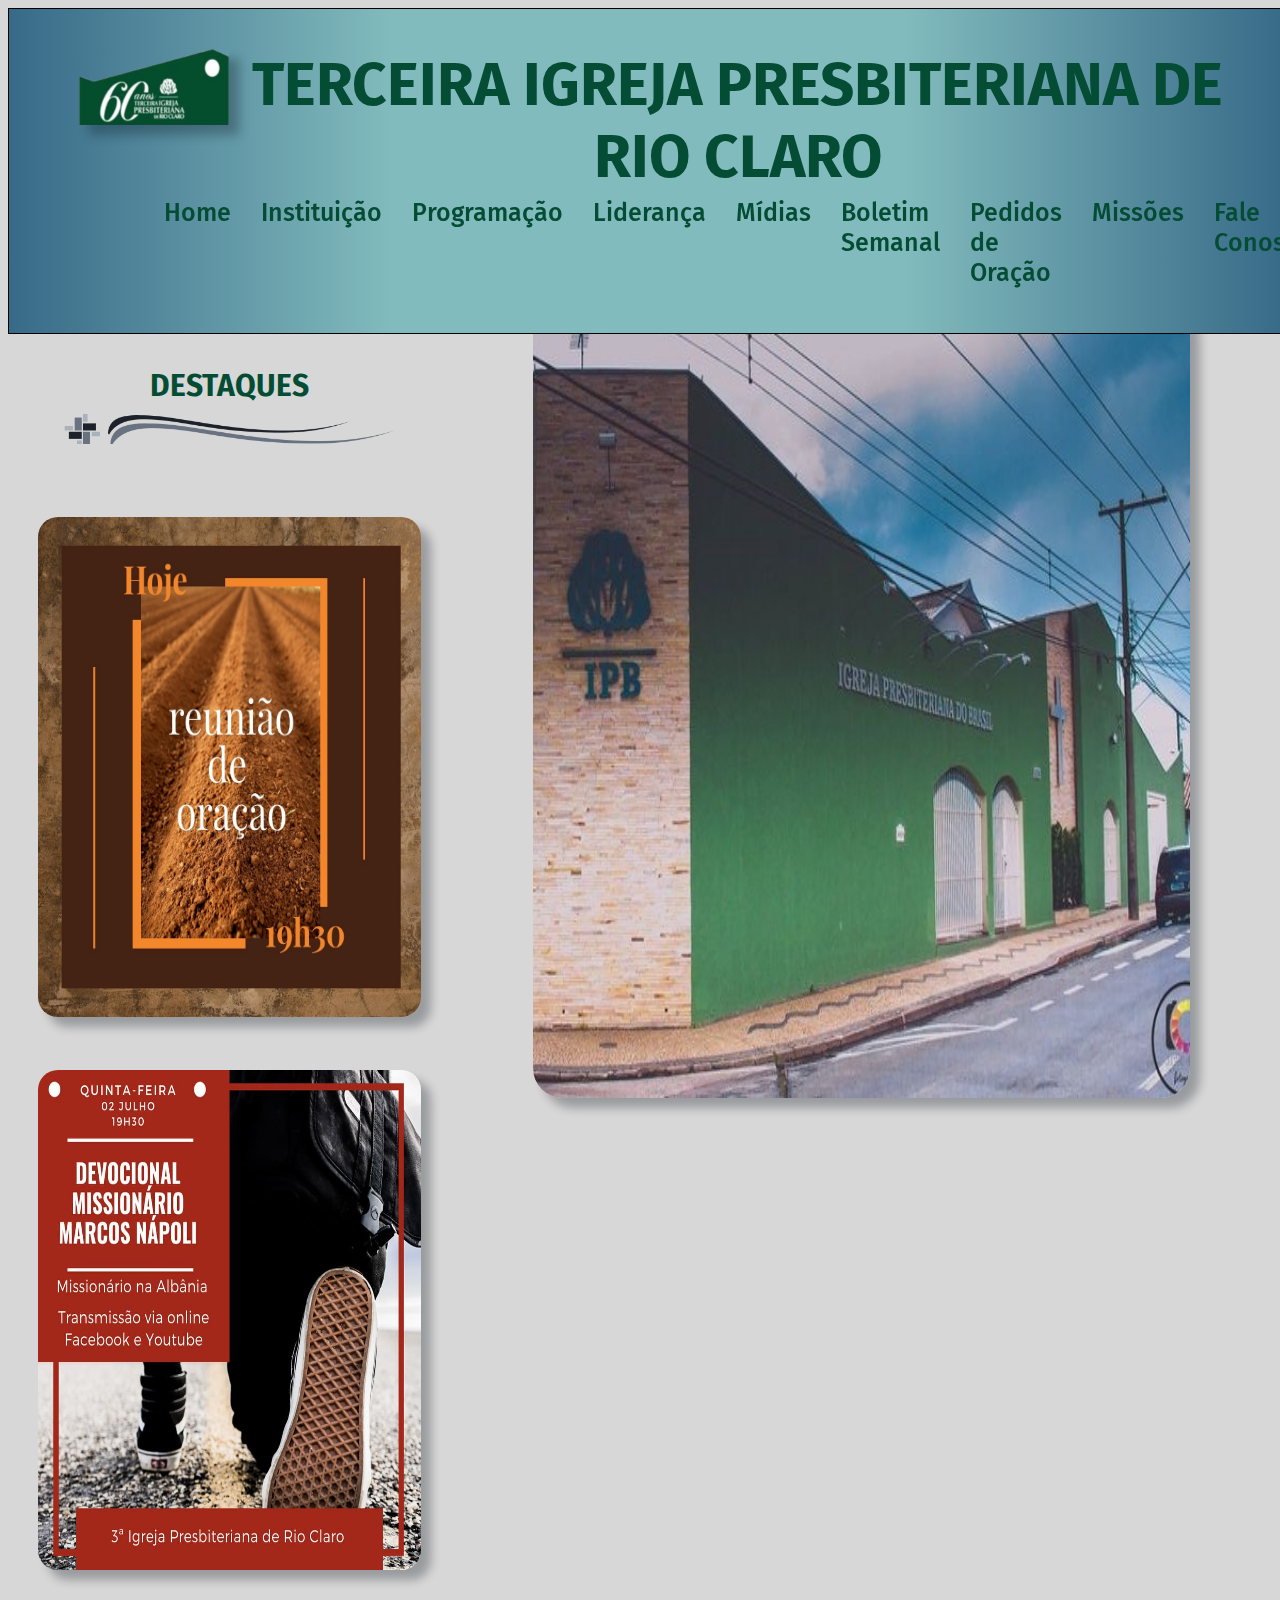
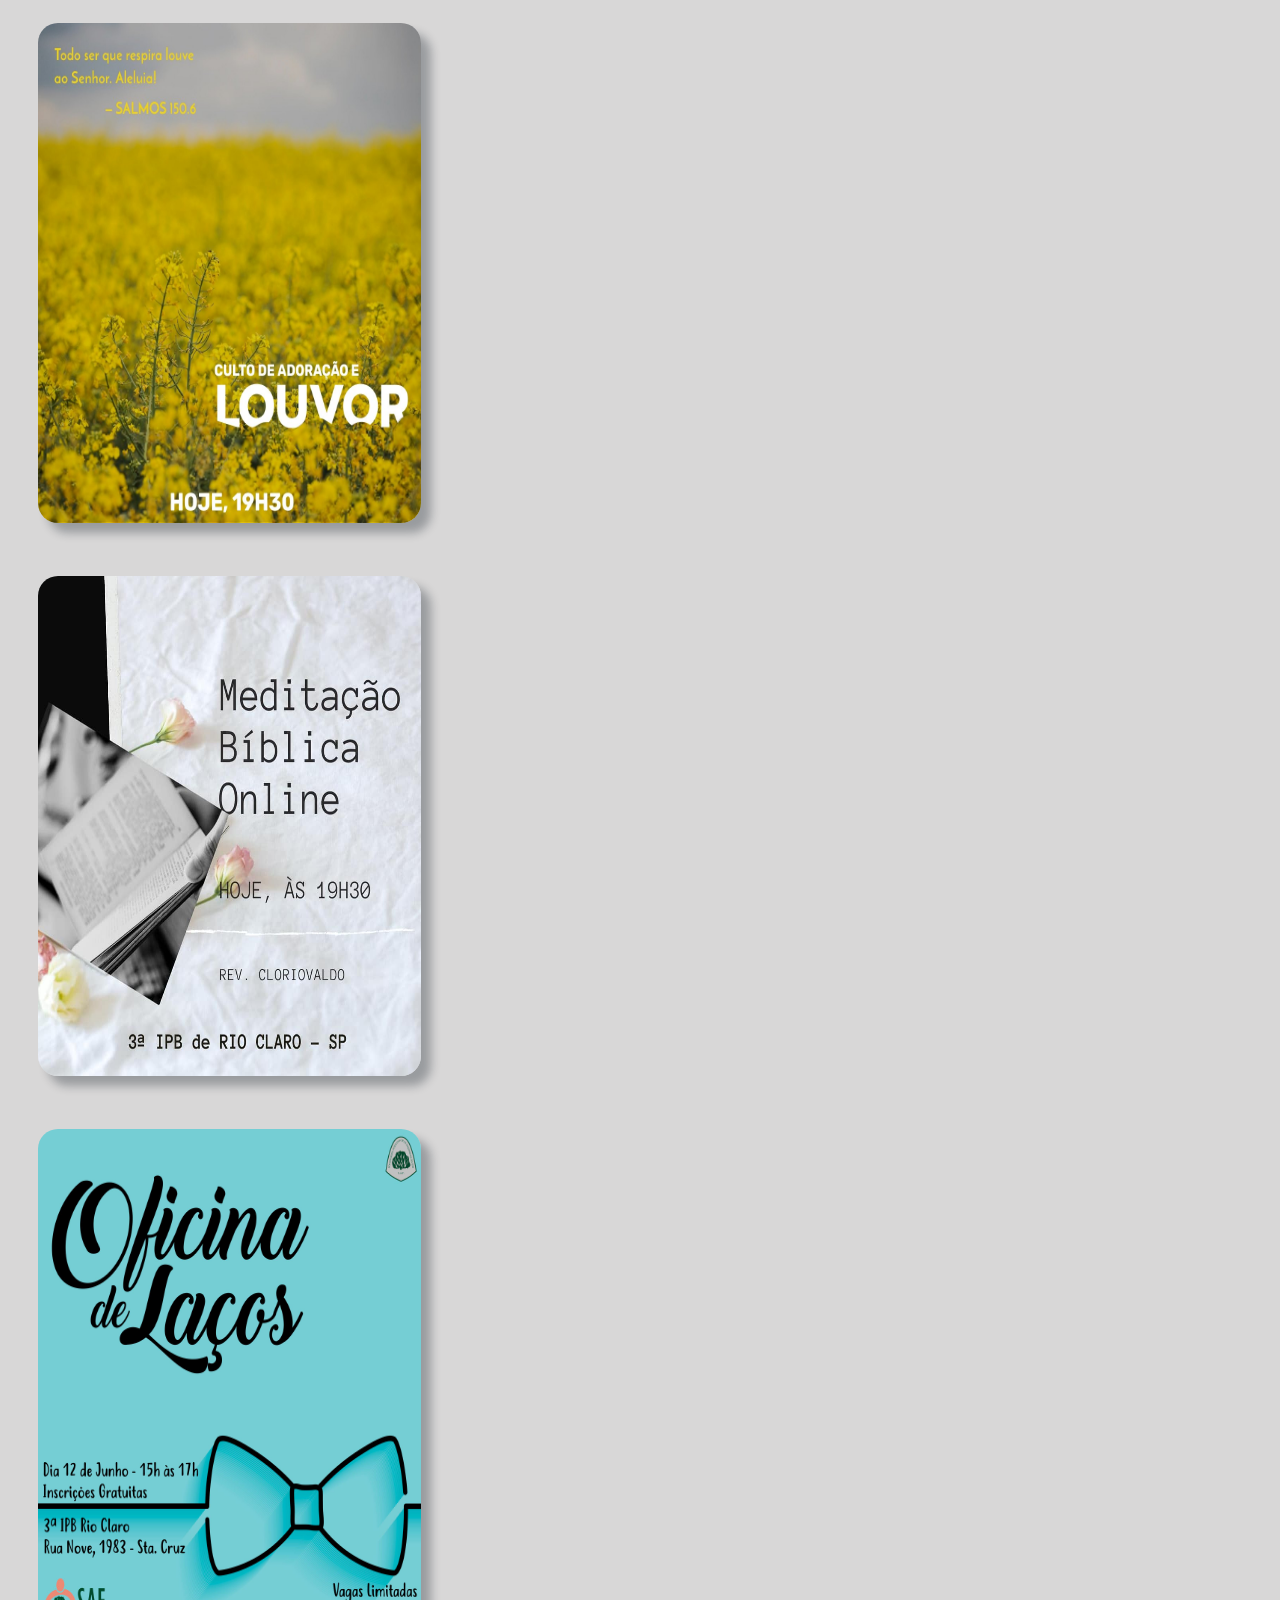
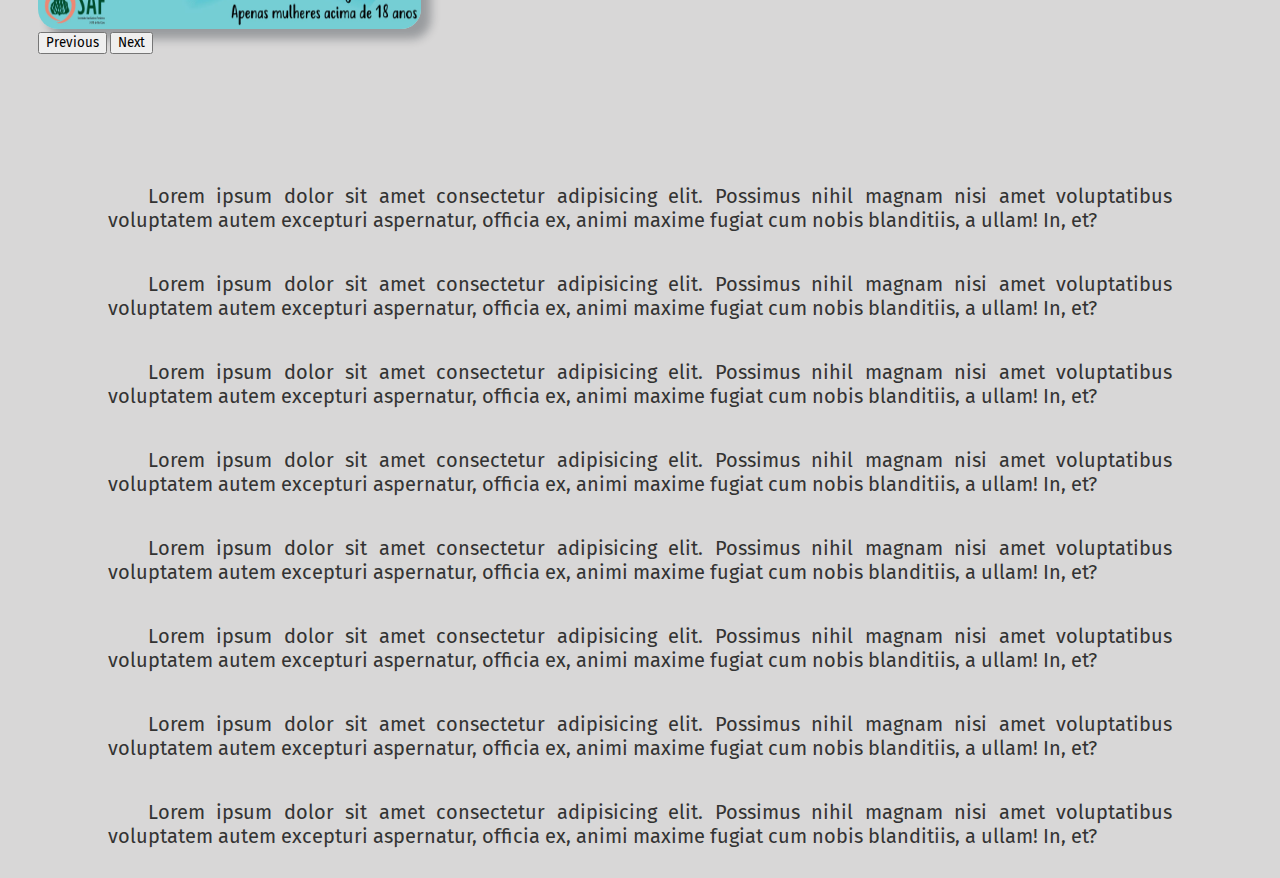
==== index.html @ d63a5505 "first commit" ====
<!DOCTYPE html>
<!-- Created by CodingLab |www.youtube.com/CodingLabYT-->
<html lang="pt-br">
  <head>
    <meta charset="UTF-8">
    <meta http-equiv="X-UA-Compatible" content="IE=edge">
    <meta name="viewport" content="width=device-width, initial-scale=1.0">
    <!-- BOOTSTRAP -->
    <link href="https://cdn.jsdelivr.net/npm/bootstrap@5.3.0-alpha3/dist/css/bootstrap.min.css" rel="stylesheet" integrity="sha384-KK94CHFLLe+nY2dmCWGMq91rCGa5gtU4mk92HdvYe+M/SXH301p5ILy+dN9+nJOZ" crossorigin="anonymous">
    <!-- LINKS -->
    <link rel="stylesheet" href="./css/style.css"> <!--CSS geral -->
    <link rel="stylesheet" href="scss/_variables.scss">
    <script src="https://code.jquery.com/jquery-3.3.1.js"></script>

    <!-- Titulo página] -->
    <title>3IPBRC - HOME</title>
  </head>
<body>
  <!-- BOOTSTRAP -->
  <script src="https://cdn.jsdelivr.net/npm/bootstrap@5.3.0-alpha3/dist/js/bootstrap.bundle.min.js" integrity="sha384-ENjdO4Dr2bkBIFxQpeoTz1HIcje39Wm4jDKdf19U8gI4ddQ3GYNS7NTKfAdVQSZe" crossorigin="anonymous"></script>

  <nav class="nav">
    <div class="logo-nome-nav">
      <div class="logo">
        <img class="logo-img" src="./img/logo.png" alt="logotipo da igreja">
        <h2>3IPBRC</h2>
      </div>
      <div class="nome-nav">
        <h1 class="nome">Terceira Igreja Presbiteriana de Rio Claro</h1>
        <div class="nav-content">
          <ul class="nav-links">
            <li><a href="#">Home</a></li>
            <li><a href="#">Instituição</a></li>
            <li><a href="#">Programação</a></li>
            <li><a href="#">Liderança</a></li>
            <li><a href="#">Mídias</a></li>
            <li><a href="#">Boletim Semanal</a></li>
            <li><a href="#">Pedidos de Oração</a></li>
            <li><a href="#">Missões</a></li>
            <li><a href="#">Fale Conosco</a></li>
          </ul>
        </div>
      </div>
    </div>
  </nav>

  <section class="main">
      <aside class="ladoEsquerdo">

        <div class="subTitulo">
          <h1 id="destaque">destaques</h1>
          <img class="sublinhado" src="./img/linha_horizontal.png">
        </div>

        <div id="carouselExampleAutoplaying" class="carousel slide" data-bs-ride="carousel">
          <div class="carousel-inner">
            <div class="carousel-item active">
              <img src="img/destaque1.jpg" class="d-block" alt="...">
            </div>
            <div class="carousel-item">
              <img src="img/destaque2.jpg" class="d-block" alt="...">
            </div>
            <div class="carousel-item">
              <img src="img/destaque3.jpg" class="d-block" alt="...">
            </div>
            <div class="carousel-item">
              <img src="img/destaque4.jpg" class="d-block" alt="...">
            </div>
            <div class="carousel-item">
              <img src="img/destaque5.jpg" class="d-block" alt="...">
            </div>
          </div>
          <button class="carousel-control-prev" type="button" data-bs-target="#carouselExampleAutoplaying" data-bs-slide="prev">
            <span class="carousel-control-prev-icon" aria-hidden="true"></span>
            <span class="visually-hidden">Previous</span>
          </button>
          <button class="carousel-control-next" type="button" data-bs-target="#carouselExampleAutoplaying" data-bs-slide="next">
            <span class="carousel-control-next-icon" aria-hidden="true"></span>
            <span class="visually-hidden">Next</span>
          </button>
        </div>

      </aside>

    <div class="ladoDireito">
      <img src="img/igreja.jpg">
    </div>
  </section>


  <section class="instituição">
    <p>
      Lorem ipsum dolor sit amet consectetur adipisicing elit. Possimus nihil magnam nisi amet voluptatibus voluptatem autem excepturi aspernatur, officia ex, animi maxime fugiat cum nobis blanditiis, a ullam! In, et?
    </p>
    <p>
      Lorem ipsum dolor sit amet consectetur adipisicing elit. Possimus nihil magnam nisi amet voluptatibus voluptatem autem excepturi aspernatur, officia ex, animi maxime fugiat cum nobis blanditiis, a ullam! In, et?
    </p>
    <p>
      Lorem ipsum dolor sit amet consectetur adipisicing elit. Possimus nihil magnam nisi amet voluptatibus voluptatem autem excepturi aspernatur, officia ex, animi maxime fugiat cum nobis blanditiis, a ullam! In, et?
    </p>
    <p>
      Lorem ipsum dolor sit amet consectetur adipisicing elit. Possimus nihil magnam nisi amet voluptatibus voluptatem autem excepturi aspernatur, officia ex, animi maxime fugiat cum nobis blanditiis, a ullam! In, et?
    </p>
    <p>
      Lorem ipsum dolor sit amet consectetur adipisicing elit. Possimus nihil magnam nisi amet voluptatibus voluptatem autem excepturi aspernatur, officia ex, animi maxime fugiat cum nobis blanditiis, a ullam! In, et?
    </p>
    <p>
      Lorem ipsum dolor sit amet consectetur adipisicing elit. Possimus nihil magnam nisi amet voluptatibus voluptatem autem excepturi aspernatur, officia ex, animi maxime fugiat cum nobis blanditiis, a ullam! In, et?
    </p>
    <p>
      Lorem ipsum dolor sit amet consectetur adipisicing elit. Possimus nihil magnam nisi amet voluptatibus voluptatem autem excepturi aspernatur, officia ex, animi maxime fugiat cum nobis blanditiis, a ullam! In, et?
    </p>
    <p>
      Lorem ipsum dolor sit amet consectetur adipisicing elit. Possimus nihil magnam nisi amet voluptatibus voluptatem autem excepturi aspernatur, officia ex, animi maxime fugiat cum nobis blanditiis, a ullam! In, et?
    </p>
  </section>


  <script> /* NAV RECOLHIDO */
    let nav = document.querySelector(".nav");

      window.onscroll = function() {
        if(document.documentElement.scrollTop > 20){
          nav.classList.add("sticky");
        }else {
          nav.classList.remove("sticky");
        }
      }
    </script>

    <script> /* CARROSSEL */
      const myCarouselElement = document.querySelector('#myCarousel')
      const carousel = new bootstrap.Carousel(myCarouselElement, {
        interval: 2000,
        touch: false
      })
    </script>

</body>
</html>
---- css/style.css ----
@import url('https://fonts.googleapis.com/css2?family=Fira+Sans:wght@400;500;700&display=swap');

:root{
    --font-verde:#044c34;
    --font-azul:#d2d2f8;
    --font-black:#333332;
    --font-fundo:#d8d7d7;
    --font-vermelho:#e3160b;
    --background: linear-gradient(90deg, rgba(55,106,136,1) 0%, rgba(130,187,189,1) 30%, rgba(130,187,189,1) 70%, rgba(55,106,136,1) 100%);
}

* {
  font-family: 'Fira Sans', sans-serif;
  box-sizing: border-box;
  text-decoration: none;
  outline: none;
  user-select: none;
}

html{
    overflow-x: hidden;
    scroll-behavior: smooth;
    font-size: 62.50%;
}

body{
  background: var(--font-fundo);
}

h1{
    font-size: 3rem;
    color: var(--font-verde);
    font-weight: 700;
    text-align: center;
    text-transform: uppercase;
    margin-bottom: 3rem;
}

h2{
  font-size: 2rem;
  color: var(--font-verde);
  font-weight: 500;
  text-align: center;
  margin-bottom: 3rem;
}

p{
  font-size: 2rem;
  color: var(--font-black);
  font-weight: 400;
  text-align: justify;
  text-indent: 4rem;
  padding: 1rem 10rem;
}

.sublinhado{
  height: 3rem;
  margin-top: -2rem;
  margin-bottom: 2rem;
}

nav{
  position: fixed;
  width: 100%;
  padding: 4rem;
  transition: all 0.4s ease;
  border: 1px solid black;
  background: var(--background);
  z-index: 999;
}

nav h1{
  font-size: 6rem;
}

nav.sticky{
  padding: 15px 80px;
  box-shadow: 5px 5px 10px rgba(0, 0, 0, 0.1);
}

.logo-nome-nav{
  display: grid;
  grid-template-columns: 15% 85%;
  width: 100%;
}

.logo{
  display: flex;
  margin-left: 3rem;
  flex-direction: column;
  text-align: center;
}

.logo img{
  box-shadow: 1rem 1rem 1rem rgba(10, 19, 31, 0.3) ;
}

.nome{
  margin: auto;
}

nav.sticky .nome{
  display: none;
}

.logo h2{
  margin: auto;
  display: none;
  font-size: 4rem;
  color: var(--font-verde);
  font-weight: 700;
  text-align: center;
}

nav.sticky .logo-img{
  display: none;
}

nav.sticky .logo{
  box-shadow: none;
}

nav.sticky .logo h2{
  display: block;
  box-shadow: none;
}

.nome-nav{
  display: flex;
  flex-direction: column;
  justify-content: space-around;
}

nav .nav-content{
  display: flex;
  justify-content: center;
  width: 100%;
  height: auto;
}

.nav-content .nav-links{
  width: auto;
  display: flex;
  margin: 0;
  padding: 0;
}

.nav-content .nav-links li{
  padding: 0.5rem 1.5rem;
  list-style: none;
}

 .nav-links li a{
  text-decoration: none;
  color: var(--font-verde);
  font-size: 2.5rem;
  font-weight: 500;
  transition: all 0.3s ease;
}
 .nav-links li a:hover{
   color: var(--font-fundo);
 }
 nav.sticky .nav-links li a{
   color:  var(--font-fundo);
   transition: all 0.4s ease;
}
 nav.sticky .nav-links li a:hover{
  color: var(--font-verde);
}

/* SECTION (   meio da página) */
.main{
  width: 100%;
  height: auto;
  padding-top: 24rem;
  display: flex;
}

.ladoDireito{
  text-align: center;
  width: 100%;
}

.ladoDireito img{
  width: 80%;
  height: 80rem;
  border-radius: 3rem;
  margin: 5rem 0;
  box-shadow: 1rem 1rem 1rem rgba(10, 19, 31, 0.3) ;
}

.ladoEsquerdo{
  display: flex;
  flex-direction: column;
  align-items: center;
  width: 65rem;
  height: auto;
  padding: 10rem 3rem;
}

.d-block{
  width: 100%;
  height: 50rem;
  margin-top: 5rem;
  border-radius: 2rem;
  box-shadow: 1rem 1rem 1rem rgba(10, 19, 31, 0.3) ;
}
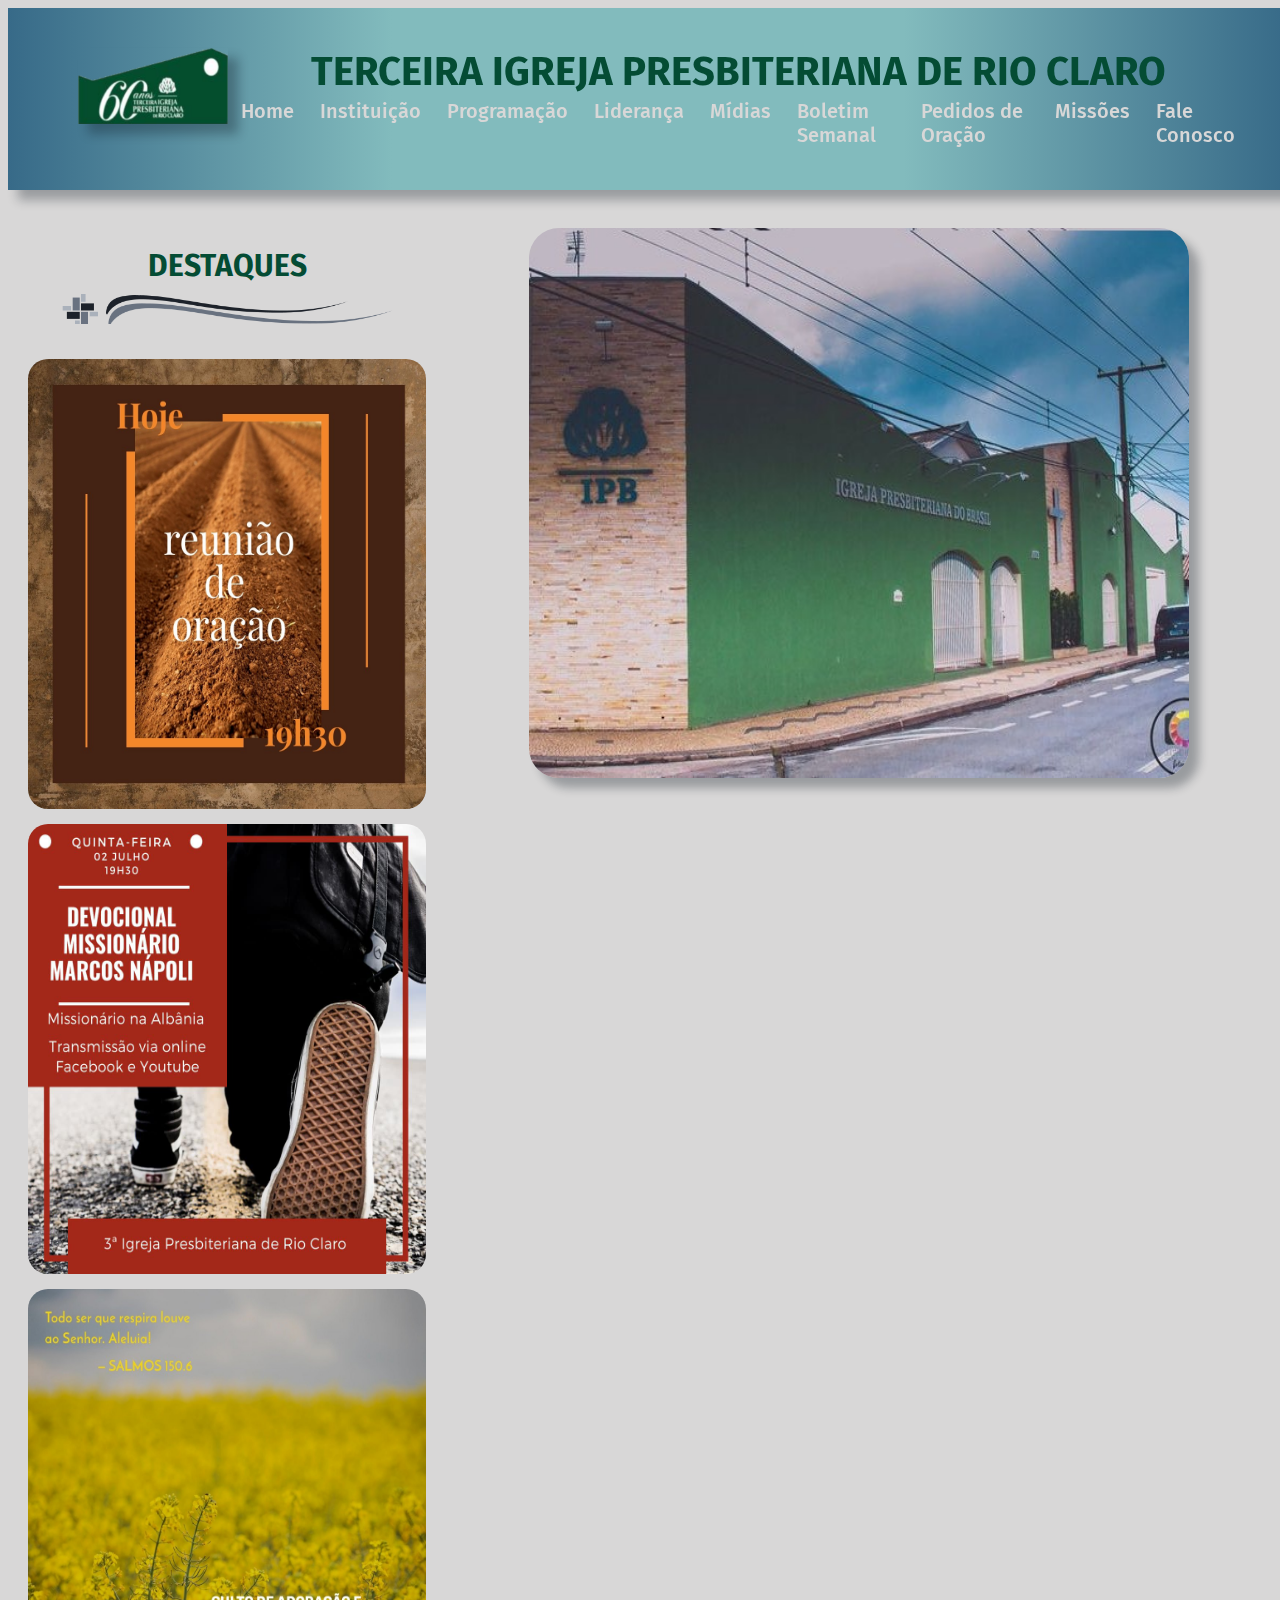
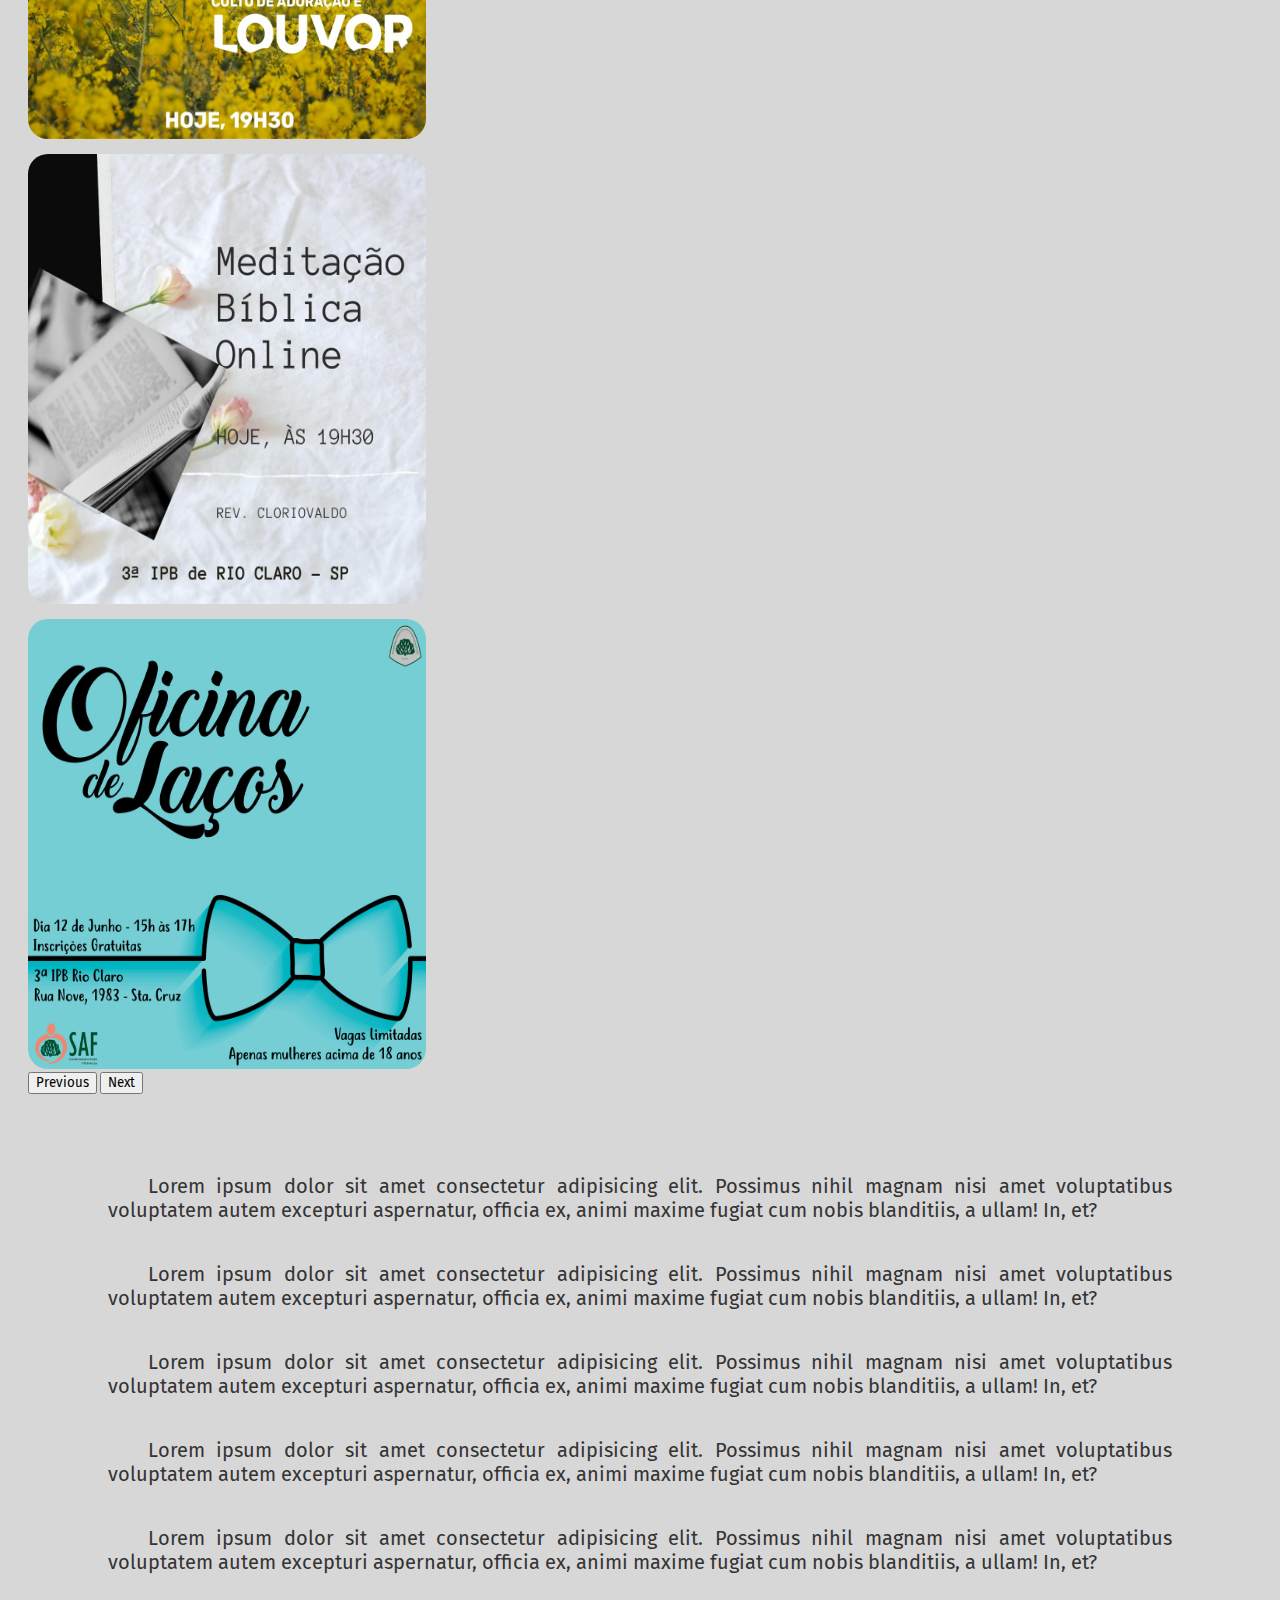
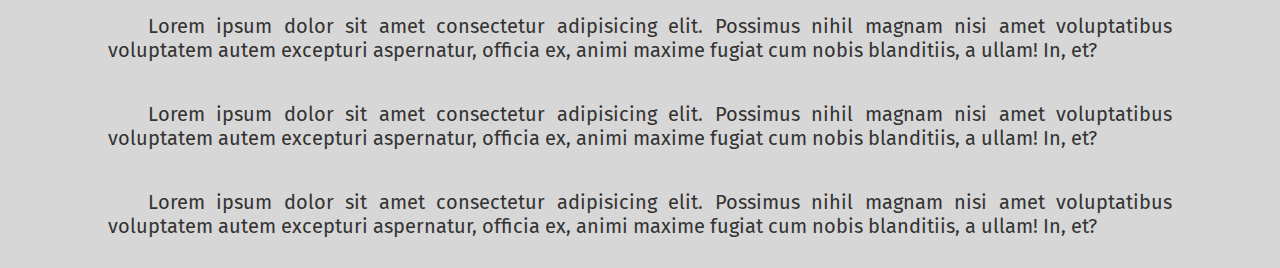
==== commit c3a37499: "alterações 4-5-23 commit" ====
--- a/index.html
+++ b/index.html
@@ -8,10 +8,14 @@
     <!-- BOOTSTRAP -->
     <link href="https://cdn.jsdelivr.net/npm/bootstrap@5.3.0-alpha3/dist/css/bootstrap.min.css" rel="stylesheet" integrity="sha384-KK94CHFLLe+nY2dmCWGMq91rCGa5gtU4mk92HdvYe+M/SXH301p5ILy+dN9+nJOZ" crossorigin="anonymous">
     <!-- LINKS -->
-    <link rel="stylesheet" href="./css/style.css"> <!--CSS geral -->
-    <link rel="stylesheet" href="scss/_variables.scss">
+    <link rel="stylesheet" href="css/style.css"> <!--CSS geral -->
+    <link rel="stylesheet" href="css/mquery.css"> <!--CSS do MediaQuery -->
+    <link rel="stylesheet" href="scss/_variables.scss"> <!--Variáveis do BootStrap-->
     <script src="https://code.jquery.com/jquery-3.3.1.js"></script>
-
+    <!--CARREGA O MENU SUPERIOR-->
+    <script>
+      $(function () {$("#nav").load("html/nav.html");});
+    </script>
     <!-- Titulo página] -->
     <title>3IPBRC - HOME</title>
   </head>
@@ -19,39 +23,17 @@
   <!-- BOOTSTRAP -->
   <script src="https://cdn.jsdelivr.net/npm/bootstrap@5.3.0-alpha3/dist/js/bootstrap.bundle.min.js" integrity="sha384-ENjdO4Dr2bkBIFxQpeoTz1HIcje39Wm4jDKdf19U8gI4ddQ3GYNS7NTKfAdVQSZe" crossorigin="anonymous"></script>
 
-  <nav class="nav">
-    <div class="logo-nome-nav">
-      <div class="logo">
-        <img class="logo-img" src="./img/logo.png" alt="logotipo da igreja">
-        <h2>3IPBRC</h2>
-      </div>
-      <div class="nome-nav">
-        <h1 class="nome">Terceira Igreja Presbiteriana de Rio Claro</h1>
-        <div class="nav-content">
-          <ul class="nav-links">
-            <li><a href="#">Home</a></li>
-            <li><a href="#">Instituição</a></li>
-            <li><a href="#">Programação</a></li>
-            <li><a href="#">Liderança</a></li>
-            <li><a href="#">Mídias</a></li>
-            <li><a href="#">Boletim Semanal</a></li>
-            <li><a href="#">Pedidos de Oração</a></li>
-            <li><a href="#">Missões</a></li>
-            <li><a href="#">Fale Conosco</a></li>
-          </ul>
-        </div>
-      </div>
-    </div>
-  </nav>
+  <!--CARREGA O MENU SUPERIOR-->
+  <div id="nav"></div>
 
+  <!--SECÇÃO COM SLIDER DE DESTAQUES E FOTO-->
   <section class="main">
+    <!--SLIDER-DESTAQUES-->
       <aside class="ladoEsquerdo">
-
         <div class="subTitulo">
           <h1 id="destaque">destaques</h1>
           <img class="sublinhado" src="./img/linha_horizontal.png">
         </div>
-
         <div id="carouselExampleAutoplaying" class="carousel slide" data-bs-ride="carousel">
           <div class="carousel-inner">
             <div class="carousel-item active">
@@ -79,15 +61,14 @@
             <span class="visually-hidden">Next</span>
           </button>
         </div>
-
       </aside>
-
+    <!--FOTO-->
     <div class="ladoDireito">
       <img src="img/igreja.jpg">
     </div>
   </section>
 
-
+  <!--PRIMEIRO ITEM DO MENU - INSTITUIÇÃO-->
   <section class="instituição">
     <p>
       Lorem ipsum dolor sit amet consectetur adipisicing elit. Possimus nihil magnam nisi amet voluptatibus voluptatem autem excepturi aspernatur, officia ex, animi maxime fugiat cum nobis blanditiis, a ullam! In, et?
@@ -115,26 +96,7 @@
     </p>
   </section>
 
-
-  <script> /* NAV RECOLHIDO */
-    let nav = document.querySelector(".nav");
-
-      window.onscroll = function() {
-        if(document.documentElement.scrollTop > 20){
-          nav.classList.add("sticky");
-        }else {
-          nav.classList.remove("sticky");
-        }
-      }
-    </script>
-
-    <script> /* CARROSSEL */
-      const myCarouselElement = document.querySelector('#myCarousel')
-      const carousel = new bootstrap.Carousel(myCarouselElement, {
-        interval: 2000,
-        touch: false
-      })
-    </script>
-
+    <!--ARQUIVO JAVASCRIPT GERAL-->
+    <script src="js/index.js"></script>
 </body>
 </html>
--- a/css/style.css
+++ b/css/style.css
@@ -64,7 +64,7 @@
   width: 100%;
   padding: 4rem;
   transition: all 0.4s ease;
-  border: 1px solid black;
+  box-shadow: 1rem 1rem 1rem rgba(10, 19, 31, 0.3);
   background: var(--background);
   z-index: 999;
 }
@@ -75,7 +75,6 @@
 
 nav.sticky{
   padding: 15px 80px;
-  box-shadow: 5px 5px 10px rgba(0, 0, 0, 0.1);
 }
 
 .logo-nome-nav{
@@ -92,7 +91,7 @@
 }
 
 .logo img{
-  box-shadow: 1rem 1rem 1rem rgba(10, 19, 31, 0.3) ;
+  box-shadow: 1rem 1rem 1rem rgba(10, 19, 31, 0.3);
 }
 
 .nome{
@@ -146,27 +145,32 @@
 }
 
 .nav-content .nav-links li{
-  padding: 0.5rem 1.5rem;
+  padding: 0.5rem 1.8rem;
   list-style: none;
 }
 
- .nav-links li a{
+.nav-links li a{
   text-decoration: none;
-  color: var(--font-verde);
+  color:var(--font-fundo);;
   font-size: 2.5rem;
   font-weight: 500;
   transition: all 0.3s ease;
 }
+
+nav.sticky .nav-content{
+  justify-content: end;
+}
  .nav-links li a:hover{
-   color: var(--font-fundo);
+   color: var(--font-verde);
  }
- nav.sticky .nav-links li a{
-   color:  var(--font-fundo);
-   transition: all 0.4s ease;
-}
- nav.sticky .nav-links li a:hover{
-  color: var(--font-verde);
-}
+
+nav.sticky .nav-links li a{
+  color:  var(--font-verde);
+  transition: all 0.4s ease;
+}
+  nav.sticky .nav-links li a:hover{
+    color: var(--font-fundo);
+  }
 
 /* SECTION (   meio da página) */
 .main{
@@ -200,8 +204,7 @@
 
 .d-block{
   width: 100%;
-  height: 50rem;
+  height: 60rem;
   margin-top: 5rem;
   border-radius: 2rem;
-  box-shadow: 1rem 1rem 1rem rgba(10, 19, 31, 0.3) ;
-}
+}
--- a/css/mquery.css
+++ b/css/mquery.css
@@ -0,0 +1,36 @@
+@media (max-width: 1800px)
+{
+  nav h1{
+    font-size: 4rem;
+  }
+
+  .nav-links li a{
+    font-size: 2rem;
+  }
+
+  .nav-content .nav-links li{
+    padding: 0.3rem 1.3rem;
+  }
+
+  .main{
+    padding-top: 17rem;
+  }
+
+  .ladoDireito img{
+    height: 55rem;
+  }
+
+  .ladoEsquerdo{
+    width: 65rem;
+    padding: 5rem 2rem;
+  }
+
+  .d-block{
+    height: 45rem;
+    margin-top: 1.2rem;
+  }
+
+
+
+
+}
